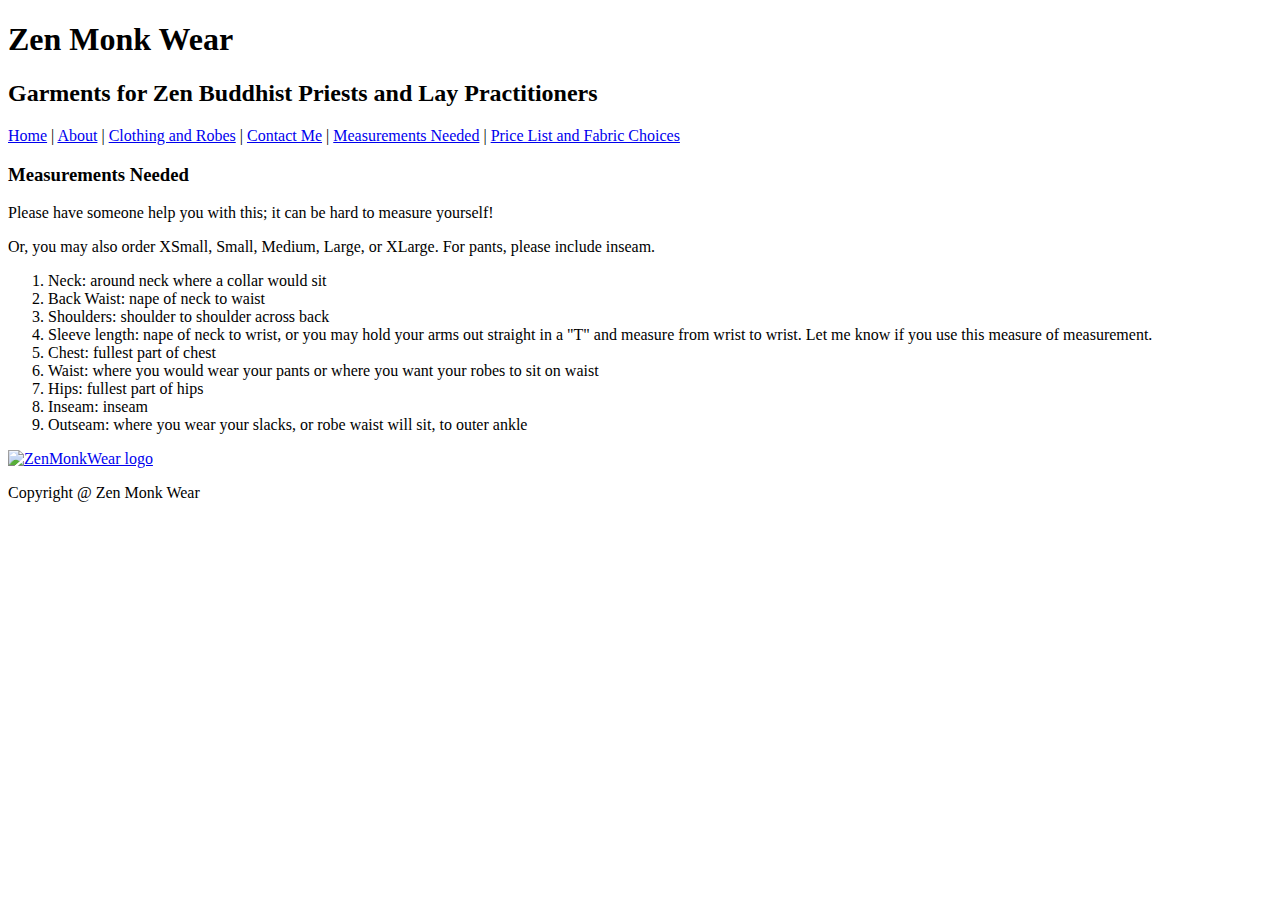
==== measurements.html @ 64eeab7b "Add files via upload" ====
<!DOCTYPE html>
<html>
	<head>
	    <link href="styles/style.css" rel="stylesheet" type="text/css"/>
	    <link href="styles/normalize.css" rel="stylesheet" type="text/css"/>    

	    <link href="https://fonts.googleapis.com/css?family=Oswald" rel="stylesheet">

		<meta charset="UTF-8">
		<title>Zen Monk Wear | Garments for Zen Buddhists</title>
	</head>

	<body>
		<header>
			<nav>
				<div class="banner">
					<div ID="banner-text">
						<h1>Zen Monk Wear</h1>
						<h2>Garments for Zen Buddhist Priests and Lay Practitioners</h2>
					</div>
				</div>
				<div ID="menu">
					<a href="index.html">Home</a> | 
					<a href="about.html">About</a> | 
					<a href="clothing.html">Clothing and Robes</a> | 
					<a href="contact.html">Contact Me</a> | 
					<a href="measurements.html">Measurements Needed</a> | 
					<a href="prices.html">Price List and Fabric Choices</a>
				</div>
			</nav>
		</header>

		<div class="wrap">
			<h3>Measurements Needed</h3>
			<p>Please have someone help you with this; it can be hard to measure yourself!</p>
			<p>Or, you may also order XSmall, Small, Medium, Large, or XLarge. For pants, please include inseam.</p>
		</div>
		<ol>
			<li>Neck: around neck where a collar would sit</li>
			<li>Back Waist: nape of neck to waist</li>
			<li>Shoulders: shoulder to shoulder across back</li>
			<li>Sleeve length: nape of neck to wrist, or you may hold your arms out straight in a "T" and measure from wrist to wrist. Let me know if you use this measure of measurement.</li>
			<li>Chest: fullest part of chest</li>
			<li>Waist: where you would wear your pants or where you want your robes to sit on waist</li>
			<li>Hips: fullest part of hips</li>
			<li>Inseam: inseam</li>
			<li>Outseam: where you wear your slacks, or robe waist will sit, to outer ankle</li>
		</ol>


		<footer class="logo">
			<a href="https://www.zenmonkwear.com"><img src="images/zenmonkwear-logo.jpg" alt="ZenMonkWear logo" /> </a>
			<p>Copyright @ Zen Monk Wear</p>
		</footer>

	</body>

</html>
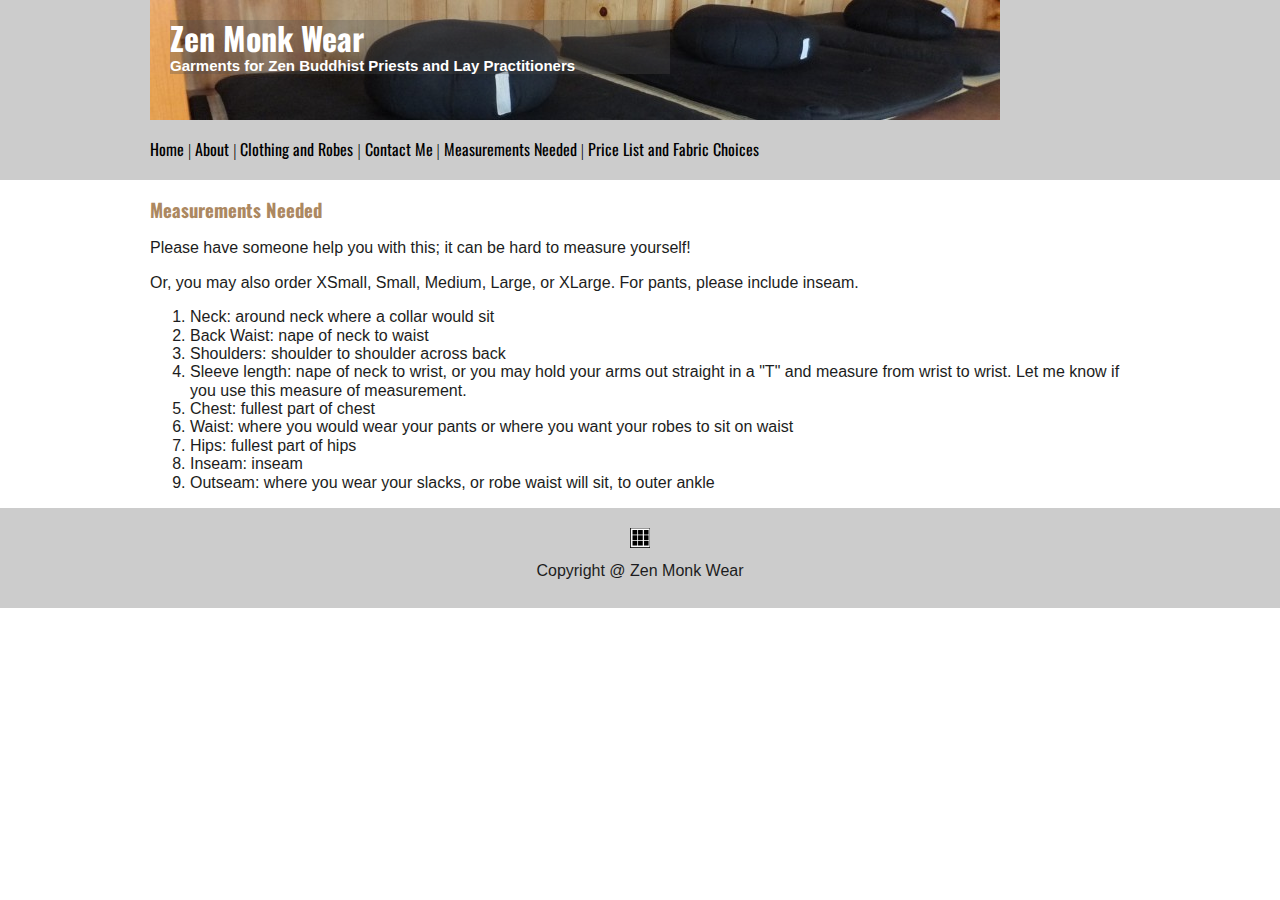
==== commit e3907fb9: "Update measurements.html" ====
--- a/measurements.html
+++ b/measurements.html
@@ -31,22 +31,23 @@
 		</header>
 
 		<div class="wrap">
-			<h3>Measurements Needed</h3>
-			<p>Please have someone help you with this; it can be hard to measure yourself!</p>
-			<p>Or, you may also order XSmall, Small, Medium, Large, or XLarge. For pants, please include inseam.</p>
+			<div>
+				<h3>Measurements Needed</h3>
+				<p>Please have someone help you with this; it can be hard to measure yourself!</p>
+				<p>Or, you may also order XSmall, Small, Medium, Large, or XLarge. For pants, please include inseam.</p>
+			</div>
+			<ol>
+				<li>Neck: around neck where a collar would sit</li>
+				<li>Back Waist: nape of neck to waist</li>
+				<li>Shoulders: shoulder to shoulder across back</li>
+				<li>Sleeve length: nape of neck to wrist, or you may hold your arms out straight in a "T" and measure from wrist to wrist. Let me know if you use this measure of measurement.</li>
+				<li>Chest: fullest part of chest</li>
+				<li>Waist: where you would wear your pants or where you want your robes to sit on waist</li>
+				<li>Hips: fullest part of hips</li>
+				<li>Inseam: inseam</li>
+				<li>Outseam: where you wear your slacks, or robe waist will sit, to outer ankle</li>
+			</ol>
 		</div>
-		<ol>
-			<li>Neck: around neck where a collar would sit</li>
-			<li>Back Waist: nape of neck to waist</li>
-			<li>Shoulders: shoulder to shoulder across back</li>
-			<li>Sleeve length: nape of neck to wrist, or you may hold your arms out straight in a "T" and measure from wrist to wrist. Let me know if you use this measure of measurement.</li>
-			<li>Chest: fullest part of chest</li>
-			<li>Waist: where you would wear your pants or where you want your robes to sit on waist</li>
-			<li>Hips: fullest part of hips</li>
-			<li>Inseam: inseam</li>
-			<li>Outseam: where you wear your slacks, or robe waist will sit, to outer ankle</li>
-		</ol>
-
 
 		<footer class="logo">
 			<a href="https://www.zenmonkwear.com"><img src="images/zenmonkwear-logo.jpg" alt="ZenMonkWear logo" /> </a>
@@ -55,4 +56,4 @@
 
 	</body>
 
-</html>+</html>
--- a/styles/style.css
+++ b/styles/style.css
@@ -0,0 +1,92 @@
+
+h1,
+h2,
+h3,
+h4,
+h5,
+h6 {
+	font-family: "Oswald", sans-serif;
+}
+
+h3 {
+	color: #AC8861;
+}
+
+h4 {
+	color: #8C441C;
+}
+
+a,
+p,
+li {
+	font-family: sans-serif;
+	color: #1C1D21;
+}
+
+header {
+	background: #ccc;
+}
+
+.wrap {
+	margin: 0 150px;
+}
+
+.banner {
+	background: url('../images/zafu-background.jpg') no-repeat;
+	height: 100px;
+	color: #fff;
+	padding: 20px 20px 0px 20px;
+	margin: 0 150px;
+}
+
+.banner #banner-text {
+    background: rgba(80,80,80,0.3);
+    max-width: 500px;
+}
+
+.banner h1{
+	margin: 0;
+}
+
+.banner h2{
+	margin: 0;
+	font-family: sans-serif;
+	font-size: 15px;
+}
+
+#menu {
+	padding: 20px;
+	margin: 0 130px;
+}
+
+#menu a {
+	font-family: "Oswald";
+	color: #000;	
+	text-decoration: none;
+}
+
+#menu a:hover {
+	color: #AC8861;
+}
+
+footer {
+	background: #ccc;
+	text-align: center;
+	height: 80px;
+	padding: 10px;
+}
+footer img{
+	width: 20px;
+	padding: 10px;
+}
+footer p{
+	margin: 0px;
+}
+
+#about img {
+	width: 150px;
+}
+
+#contact img {
+	width: 150px;
+}
